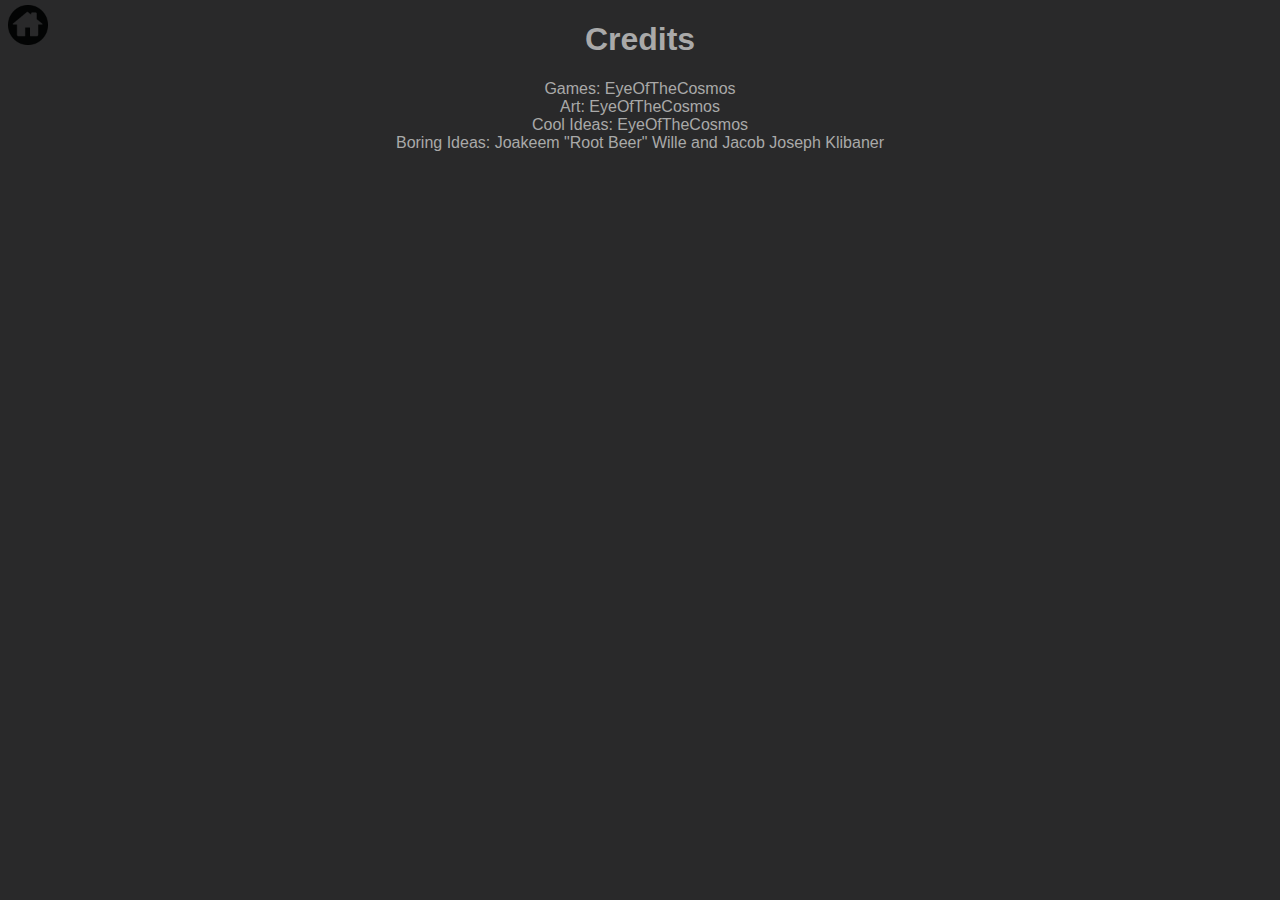
==== credits.html @ 1d334a7f "literally almost everything" ====
<!DOCTYPE html>
<link rel="stylesheet" href="style.css">
<div class="home">
<a href="index.html" style="align-content: left;">
    <img src="images/home.png" style="width: 40px; height: 40px;">
</a>
</div>
<body>
    <h1>Credits</h1>
    <p>
        Games: EyeOfTheCosmos<br>
        Art: EyeOfTheCosmos<br>
        Cool Ideas: EyeOfTheCosmos<br>
        Boring Ideas: Joakeem "Root Beer" Wille and Jacob Joseph Klibaner
    </p>
</body>
---- style.css ----
body{
    background-color: #29292A;
    text-align: center;
    color:darkgray;
    font-family: 'Segoe UI', Tahoma, Geneva, Verdana, sans-serif;
}
button{
    border-width: 5px;
    border-radius: 5%;
    background-color: gray;
    border-color: black;
    font-family: 'Segoe UI', Tahoma, Geneva, Verdana, sans-serif;
    transition: border-width ease-in-out 0.1s,font-size ease-in-out 0.1s;

}
button:hover{
    border-width: 7.5px;
    font-size: 15px;
}
a{
    color: lightgray;
    transition: font-size ease-in-out 0.1s;
}
a:hover{
    font-size: 17.5px;
}
.stuff{
    position: absolute;
    top: 5px;
    z-index: 1;
    justify-content: left;
    text-align: left;
}
.home{
    position: absolute;
    top: 5px;
}
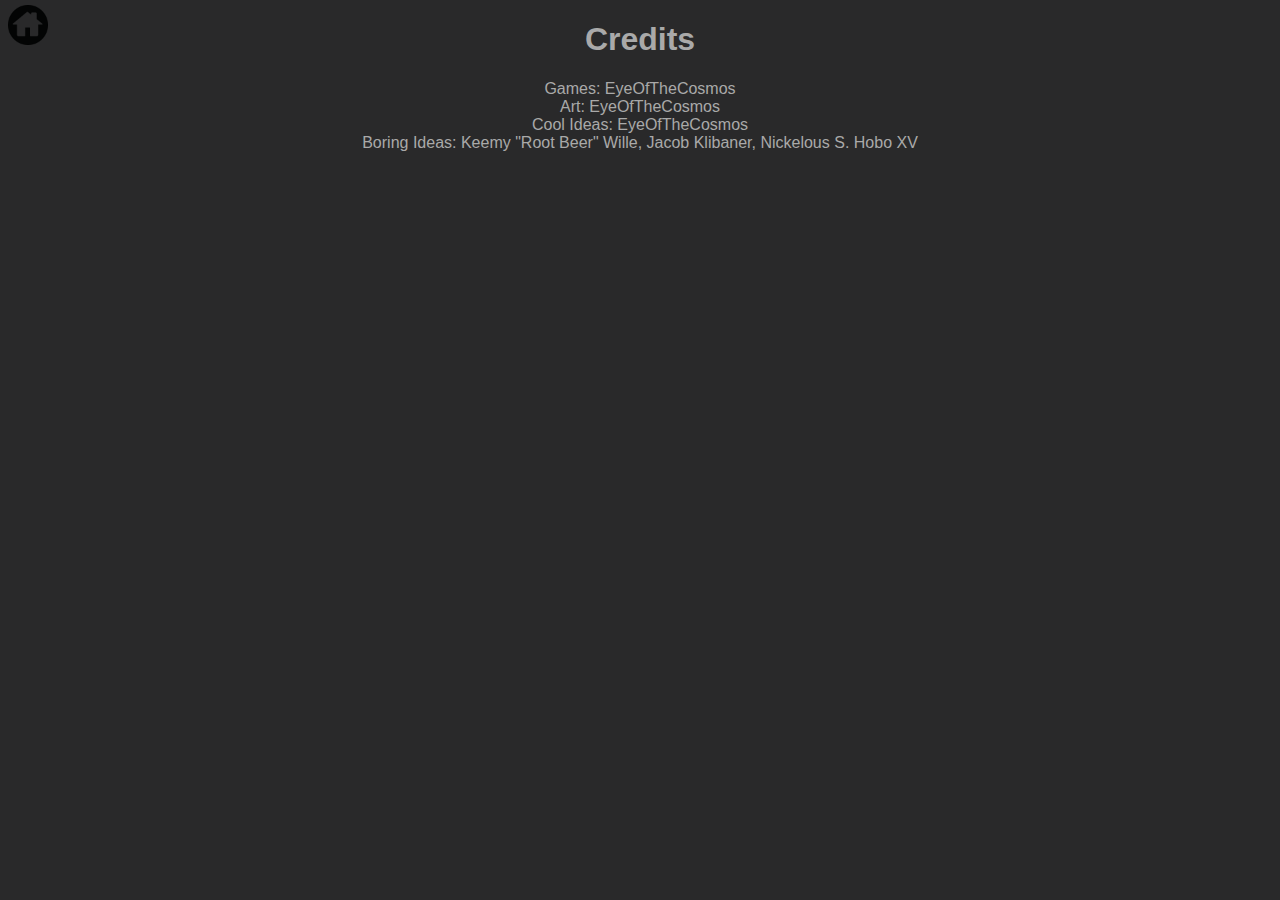
==== commit f268d081: "sskbiidi" ====
--- a/credits.html
+++ b/credits.html
@@ -11,6 +11,6 @@
         Games: EyeOfTheCosmos<br>
         Art: EyeOfTheCosmos<br>
         Cool Ideas: EyeOfTheCosmos<br>
-        Boring Ideas: Joakeem "Root Beer" Wille and Jacob Joseph Klibaner
+        Boring Ideas: Keemy "Root Beer" Wille, Jacob Klibaner, Nickelous S. Hobo XV
     </p>
 </body>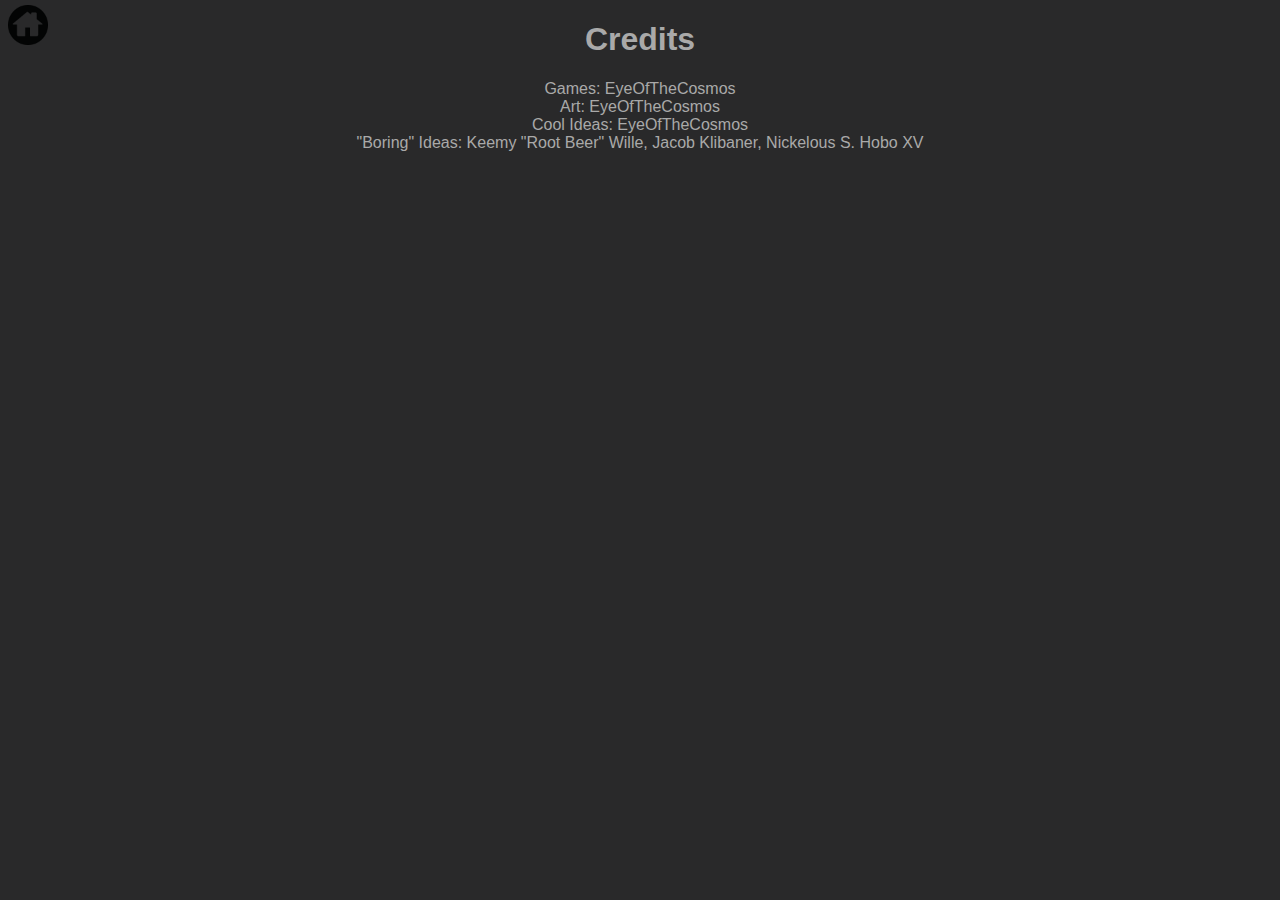
==== commit 7e65fbcb: "abceeoiwnbeoevi" ====
--- a/credits.html
+++ b/credits.html
@@ -11,6 +11,6 @@
         Games: EyeOfTheCosmos<br>
         Art: EyeOfTheCosmos<br>
         Cool Ideas: EyeOfTheCosmos<br>
-        Boring Ideas: Keemy "Root Beer" Wille, Jacob Klibaner, Nickelous S. Hobo XV
+        "Boring" Ideas: Keemy "Root Beer" Wille, Jacob Klibaner, Nickelous S. Hobo XV
     </p>
 </body>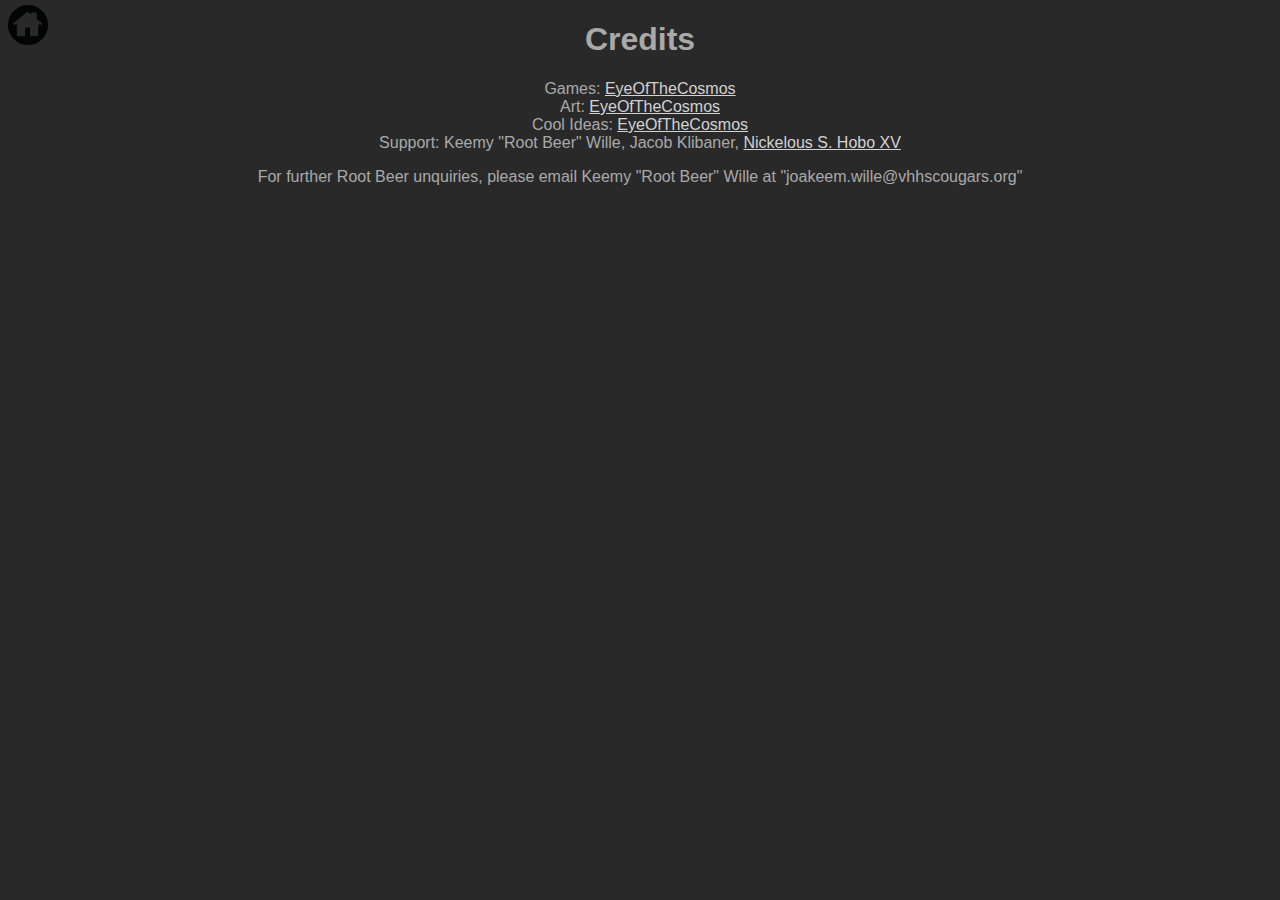
==== commit 4f2701fe: "idoibdvoqinecoiwevoibevoib" ====
--- a/credits.html
+++ b/credits.html
@@ -8,9 +8,10 @@
 <body>
     <h1>Credits</h1>
     <p>
-        Games: EyeOfTheCosmos<br>
-        Art: EyeOfTheCosmos<br>
-        Cool Ideas: EyeOfTheCosmos<br>
-        "Boring" Ideas: Keemy "Root Beer" Wille, Jacob Klibaner, Nickelous S. Hobo XV
+        Games: <a href="https://eyeofthecosmos.github.io" target="_blank">EyeOfTheCosmos</a><br>
+        Art: <a href="https://eyeofthecosmos.github.io" target="_blank">EyeOfTheCosmos</a><br>
+        Cool Ideas: <a href="https://eyeofthecosmos.github.io" target="_blank">EyeOfTheCosmos</a><br>
+        Support: Keemy "Root Beer" Wille, Jacob Klibaner, <a href="https://scratch.mit.edu/projects/801502630/" target="_blank">Nickelous S. Hobo XV</a>
     </p>
+    <head>For further Root Beer unquiries, please email Keemy "Root Beer" Wille at "joakeem.wille@vhhscougars.org"</head>
 </body>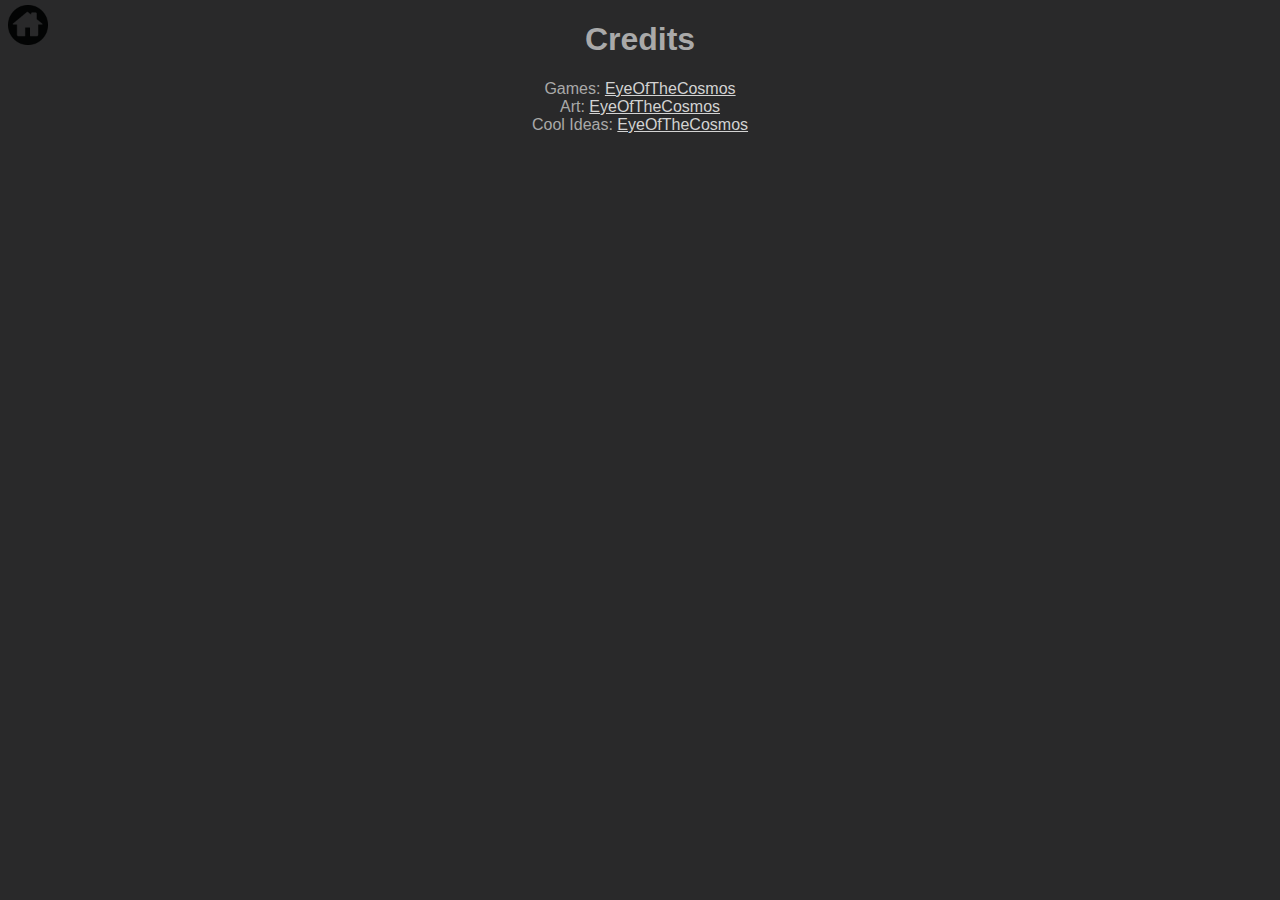
==== commit 0c92c692: "asfasfasf" ====
--- a/credits.html
+++ b/credits.html
@@ -11,7 +11,5 @@
         Games: <a href="https://eyeofthecosmos.github.io" target="_blank">EyeOfTheCosmos</a><br>
         Art: <a href="https://eyeofthecosmos.github.io" target="_blank">EyeOfTheCosmos</a><br>
         Cool Ideas: <a href="https://eyeofthecosmos.github.io" target="_blank">EyeOfTheCosmos</a><br>
-        Support: Keemy "Root Beer" Wille, Jacob Klibaner, <a href="https://scratch.mit.edu/projects/801502630/" target="_blank">Nickelous S. Hobo XV</a>
     </p>
-    <head>For further Root Beer unquiries, please email Keemy "Root Beer" Wille at "joakeem.wille@vhhscougars.org"</head>
 </body>--- a/style.css
+++ b/style.css
@@ -4,18 +4,48 @@
     color:darkgray;
     font-family: 'Segoe UI', Tahoma, Geneva, Verdana, sans-serif;
 }
-button{
-    border-width: 5px;
+#game{
+    border-width: 1px;
     border-radius: 5%;
     background-color: gray;
     border-color: black;
-    font-family: 'Segoe UI', Tahoma, Geneva, Verdana, sans-serif;
+    font-family: "Comic Sans MS", "Comic Sans", cursive;
+    width:300px;
+    transition: ease-in-out 0.1s;
+    
+}
+#game:hover{
+    font-size: 16px;
+    text-decoration:underline;
+    width: 400px;
+    border-width: 5px;
+}
+#secret{
+    z-index: 1;
+    justify-content: right;
+    text-align: right;
+    height: auto;
+    width: auto;
+    opacity: 0%;
+    position: right;
+    transition: opacity ease-in-out 0.1s;
+}
+#secret:hover{
+    opacity: 100%;
+}
+button{
+    border-width: 1px;
+    border-radius: 5%;
+    background-color: gray;
+    border-color: black;
+    font-family: "Comic Sans MS", "Comic Sans", cursive;
+    width:250px;
     transition: border-width ease-in-out 0.1s,font-size ease-in-out 0.1s;
 
 }
 button:hover{
-    border-width: 7.5px;
-    font-size: 15px;
+    font-size: 16px;
+    text-decoration:underline;
 }
 a{
     color: lightgray;
@@ -30,8 +60,21 @@
     z-index: 1;
     justify-content: left;
     text-align: left;
+
+    border: #101010;
+    border-width: 10px;
+    height: 1060px;
+    width: 65px;
 }
 .home{
     position: absolute;
     top: 5px;
-}+    transition: border-radius ease-in-out 0.1s, background-color ease-in-out 0.1s;
+    height: 40px;
+}
+.home:hover{
+    background-color: white;
+    border-radius: 10%;
+    
+}
+
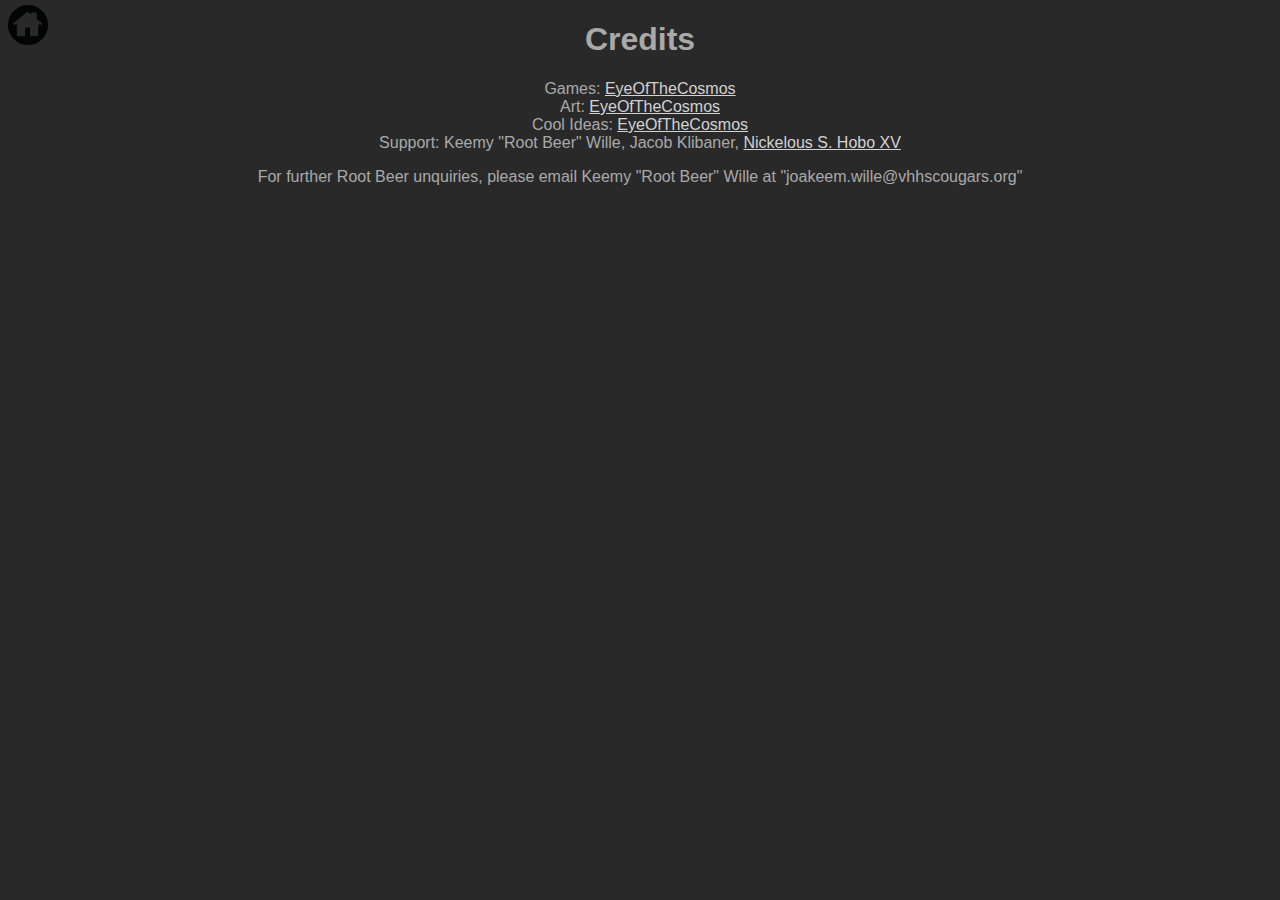
==== commit 206e5039: "Update credits.html" ====
--- a/credits.html
+++ b/credits.html
@@ -11,5 +11,7 @@
         Games: <a href="https://eyeofthecosmos.github.io" target="_blank">EyeOfTheCosmos</a><br>
         Art: <a href="https://eyeofthecosmos.github.io" target="_blank">EyeOfTheCosmos</a><br>
         Cool Ideas: <a href="https://eyeofthecosmos.github.io" target="_blank">EyeOfTheCosmos</a><br>
+        Support: Keemy "Root Beer" Wille, Jacob Klibaner, <a href="https://scratch.mit.edu/projects/801502630/" target="_blank">Nickelous S. Hobo XV</a>
     </p>
+    <head>For further Root Beer unquiries, please email Keemy "Root Beer" Wille at "joakeem.wille@vhhscougars.org"</head>
 </body>